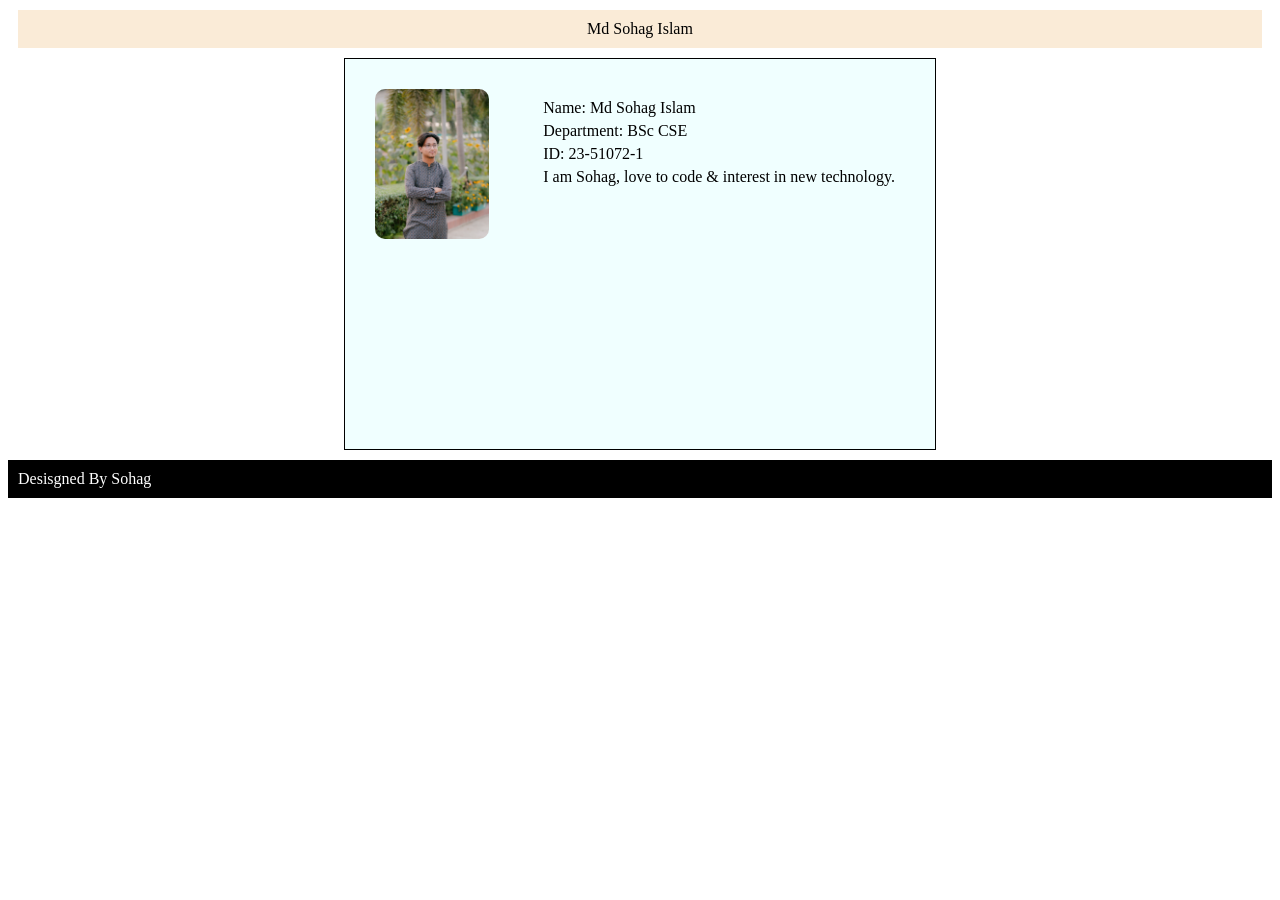
==== profile.html @ e9077131 "first commit" ====
<html>

<head>
    <title>My Profile</title>
    <link rel="stylesheet" href="style.css">

</head>

<body>

    <div class="header">
        <div class="headertxt">Md Sohag Islam</div>
    </div>

    <div class="profilebox">

        <div class="imgwarpper">
            <img class="profileimg" src="mypic.jpg">
        </div>
        <div class="infowrapper">

            <div class="name">Name: Md Sohag Islam</div>
            <div class="dept">Department: BSc CSE</div>
            <div class="stid">ID: 23-51072-1</div>
            <div class="bio">I am Sohag, love to code & interest in new technology.</div>

        </div>

    </div>


    <div class="footer">

        <div class="footertxt">
            Desisgned By Sohag
        </div>
    </div>

</body>

</html>
---- style.css ----
.header {
    padding: 10px;
    margin: 10px;
    background-color: antiquewhite;
    color: black;
}

.headertxt {
    text-align: center;
}

.footer {}

.profilebox {
    padding: 20px;
    margin: auto;
    width: 550px;
    height: 350px;
    border: 1px solid black;
    background-color: azure;
    margin-bottom: 10px;
}

.imgwarpper {
    float: left;
}

.infowrapper {
    padding: 10px;
    ;
    float: right;
}

.profileimg {
    height: 150px;
    width: auto;
    border-radius: 10px;
}

.profilebox * {
    margin: 5px;
}

.footer {
    padding: 10px;
    background-color: black;
    color: white;
}
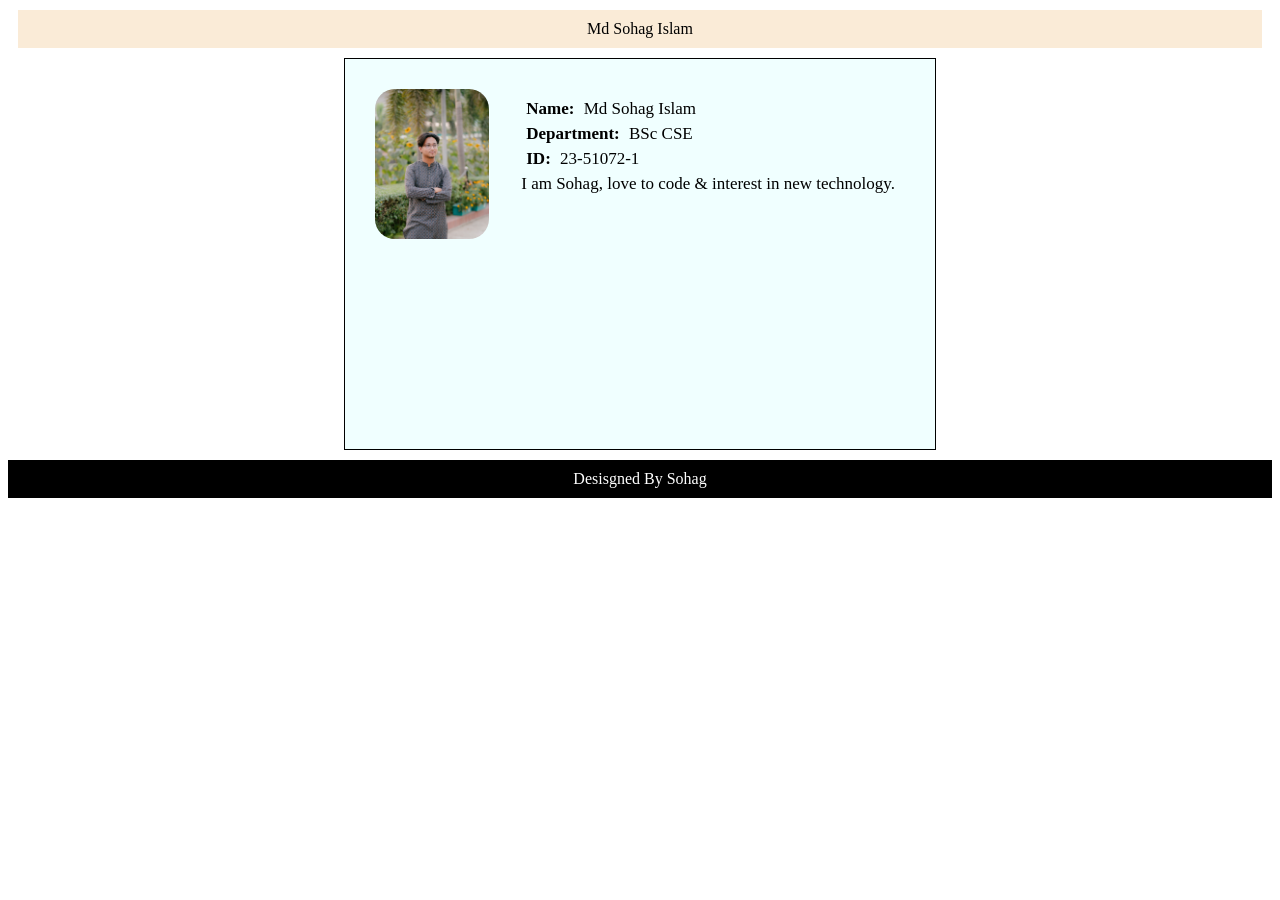
==== commit d04c8a7a: "changed font size" ====
--- a/profile.html
+++ b/profile.html
@@ -19,9 +19,9 @@
         </div>
         <div class="infowrapper">
 
-            <div class="name">Name: Md Sohag Islam</div>
-            <div class="dept">Department: BSc CSE</div>
-            <div class="stid">ID: 23-51072-1</div>
+            <div class="name"><b>Name:</b> Md Sohag Islam</div>
+            <div class="dept"><b>Department:</b> BSc CSE</div>
+            <div class="stid"><b>ID:</b> 23-51072-1</div>
             <div class="bio">I am Sohag, love to code & interest in new technology.</div>
 
         </div>
--- a/style.css
+++ b/style.css
@@ -27,22 +27,27 @@
 
 .infowrapper {
     padding: 10px;
-    ;
+    font-size: 17px;
     float: right;
 }
 
 .profileimg {
     height: 150px;
     width: auto;
-    border-radius: 10px;
+    border-radius: 20px;
 }
 
 .profilebox * {
     margin: 5px;
 }
 
+.bio {
+    font-family: italic;
+}
+
 .footer {
     padding: 10px;
     background-color: black;
     color: white;
+    text-align: center;
 }
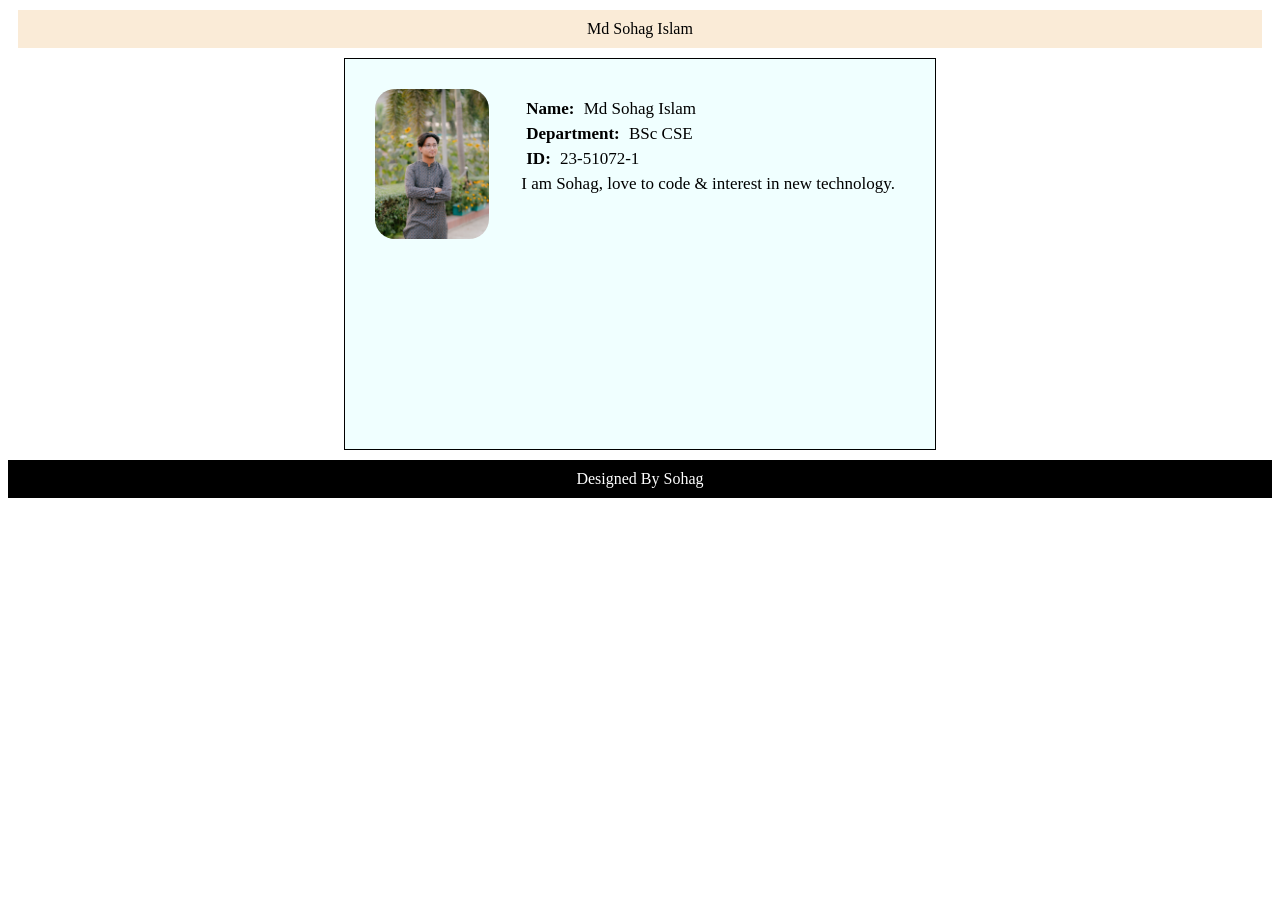
==== commit a6276163: "changed some texts" ====
--- a/profile.html
+++ b/profile.html
@@ -32,7 +32,7 @@
     <div class="footer">
 
         <div class="footertxt">
-            Desisgned By Sohag
+            Designed By Sohag
         </div>
     </div>
 
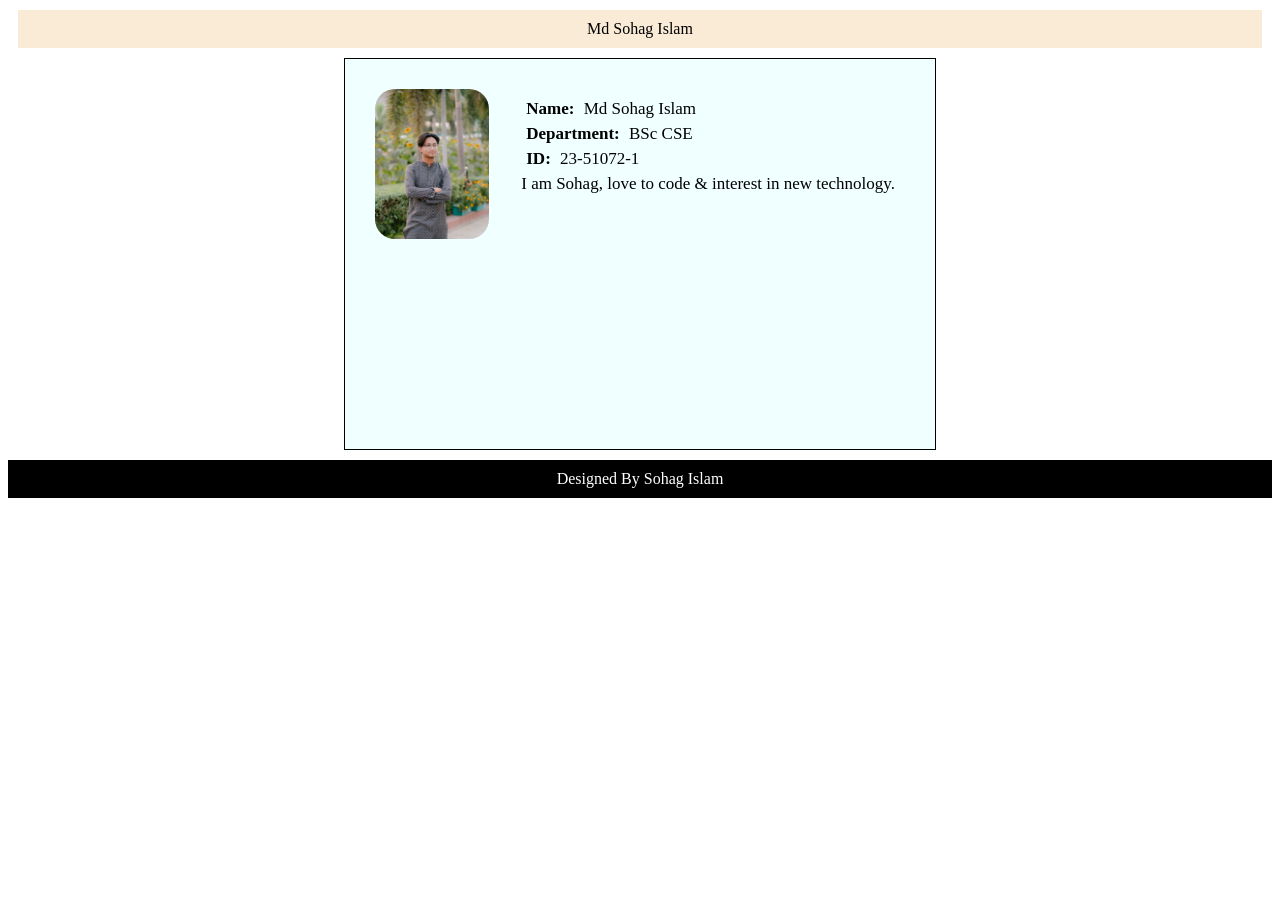
==== commit 6a62d9da: "changed font size" ====
--- a/profile.html
+++ b/profile.html
@@ -32,7 +32,7 @@
     <div class="footer">
 
         <div class="footertxt">
-            Designed By Sohag
+            Designed By Sohag Islam
         </div>
     </div>
 
